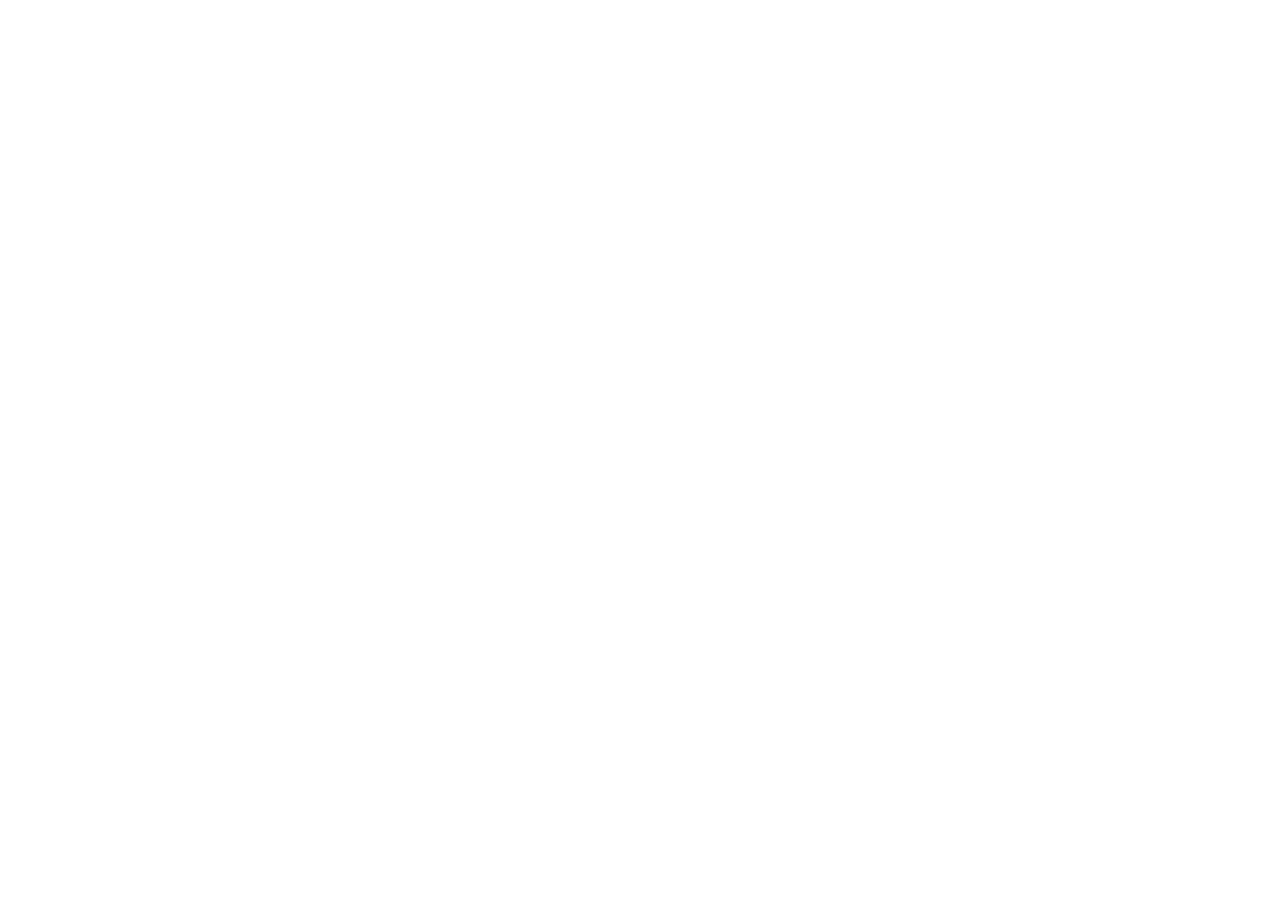
==== Dia 08/index.html @ 35463516 "Add page day 08" ====
<!DOCTYPE html>
<html lang="en">
<head>
    <meta charset="UTF-8">
    <meta http-equiv="X-UA-Compatible" content="IE=edge">
    <meta name="viewport" content="width=device-width, initial-scale=1.0">
    <title>Document</title>
</head>
<body>
    
</body>
</html>
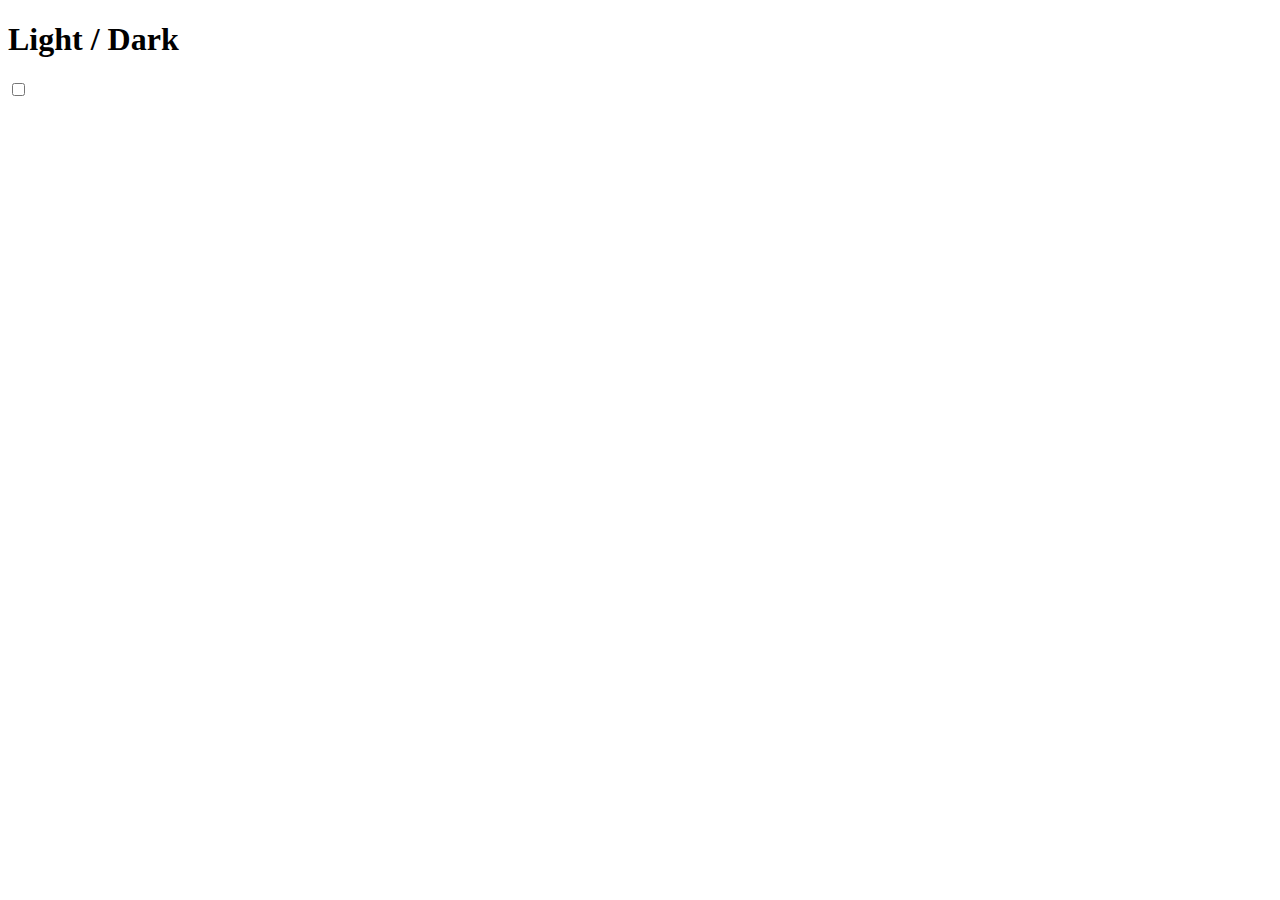
==== commit ebe385f8: "Structure of the project page - OK" ====
--- a/Dia 08/index.html
+++ b/Dia 08/index.html
@@ -1,12 +1,39 @@
 <!DOCTYPE html>
 <html lang="en">
+
 <head>
     <meta charset="UTF-8">
-    <meta http-equiv="X-UA-Compatible" content="IE=edge">
+    <meta name="author" content="Thiago Santos Tassinari">
+    <meta name="description" content="Clock Analogic">
     <meta name="viewport" content="width=device-width, initial-scale=1.0">
-    <title>Document</title>
+    <title>Clock UI Dark</title>
+    <link rel="stylesheet" href="./src/css/main.css">
+    <link rel="stylesheet" href="./src/css/container.css">
 </head>
+
 <body>
-    
+    <div class="container">
+        <h1 class="active">Light / Dark</h1>
+        <div class="toggle">
+            <input type="checkbox" id="switch" name="theme">
+            <label for="switch"></label>
+        </div>
+
+        <div class="clock">
+            <div class="hour">
+                <div class="hr" id="hr"></div>
+            </div>
+            <div class="min">
+                <div class="mn" id="mn"></div>
+            </div>
+            <div class="sec">
+                <div class="sc" id="sc"></div>
+            </div>
+        </div>
+    </div>
+
+    <script type="text/javascript" src="./src/scripts/main.js"></script>
+    <script src="./src/scripts/theme.js"></script>
 </body>
+
 </html>